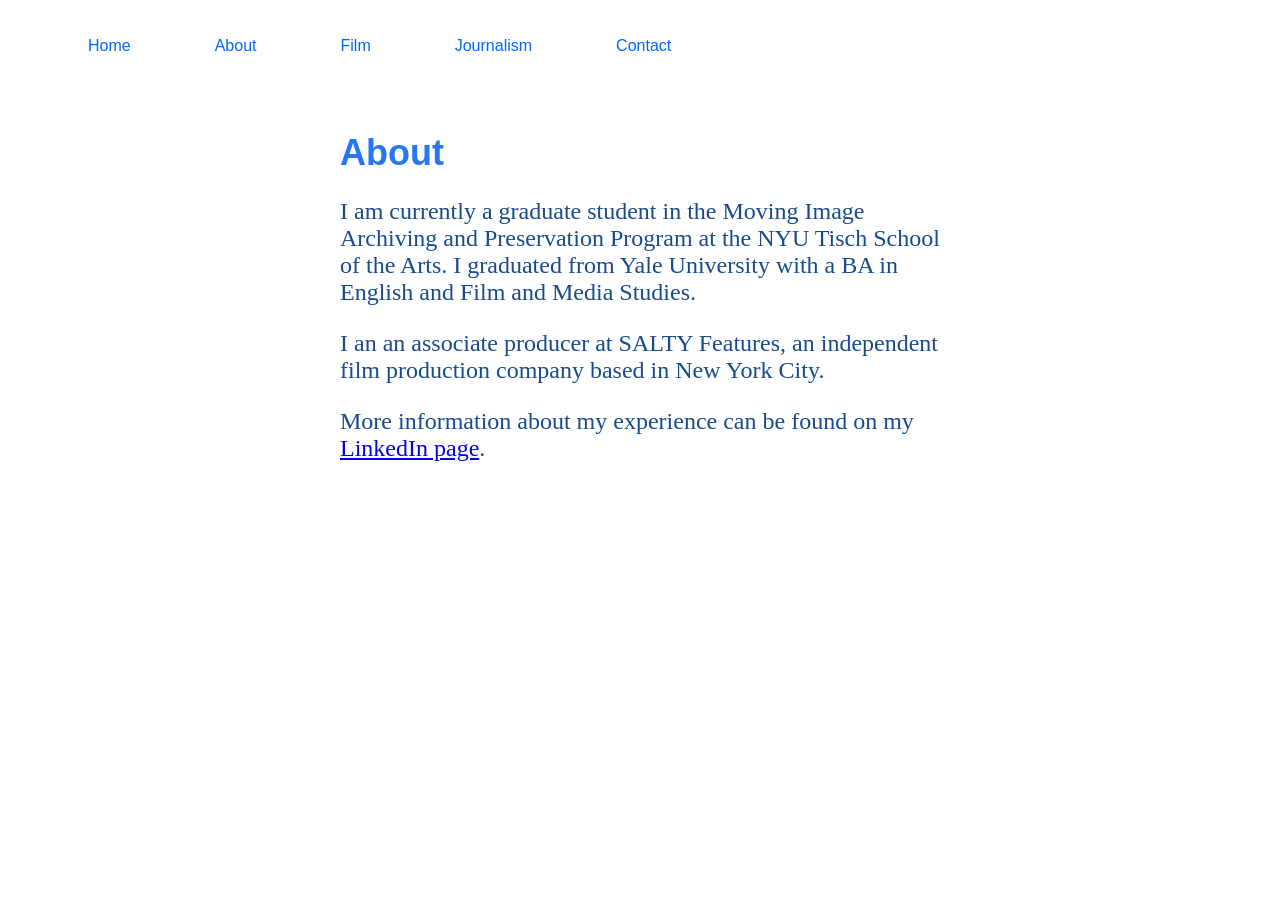
==== about/index.html @ dac22375 "Update index.html" ====
<!DOCTYPE html>
<html>
<head>
  <link rel="stylesheet" href="../style.css">
</head>

  <body>
	  <div class="nav">
  <ul>
    <li><a href="index.html" class="nav-link">Home</a></li>
    <li><a href="https://ifr2029-cmd.github.io/idonerhodes/about/index.html" class="nav-link">About</a></li>
    <li><a href="film/index.html" class="nav-link">Film</a></li>
    <li><a href="journalism/index.html" class="nav-link">Journalism</a></li>
    <li><a href="contact/index.html" class="nav-link">Contact</a></li>
  </ul>
</div>
	  
<div class="text-box">
			<h1>About</h1>

  <p>I am currently a graduate student in the Moving Image Archiving and Preservation Program at the NYU Tisch School of the Arts. I graduated from Yale University with a BA in English and Film and Media Studies.</p>

  <p>I an an associate producer at SALTY Features, an independent film production company based in New York City.</p>

	<p>More information about my experience can be found on my <a href="www.linkedin.com/in/idonerhodes">LinkedIn page</a>.</p>

  </div>
  </body>
</html>
---- style.css ----
<!DOCTYPE html>
<html>
<head>
<style>
.nav {
  background: #184B8C;
  height: 60px; /* set same as height & line-height below */
}

.nav li {
  display: inline-block;
  list-style: none;
  font-family: arial;
  font-size: 100%;
  height: 60px; /* should be the same as line-height */
  line-height: 60px; /* should be the same as height */
  padding: 0 40px; /* "0" sets top and bottom padding to none */
}

.nav li:hover {
  background: #2776F5;
  transition: background .3s;
}

.nav-link {
  color: #0067FF;
  text-decoration: none;
}

h1 {
  color: #2776F5;
  font-family: arial;
  font-size: 225%;
}
p {
  color: #184B8C;
  font-family: garamond;
  font-size: 150%;
}

.text-box {
  max-width: 600px; /* Caps the width */
  margin: 0 auto;   /* Optional: centers the block horizontally */
  padding: 16px;    /* Optional: adds breathing room inside the edges */
}
</style>
</head>

</html>
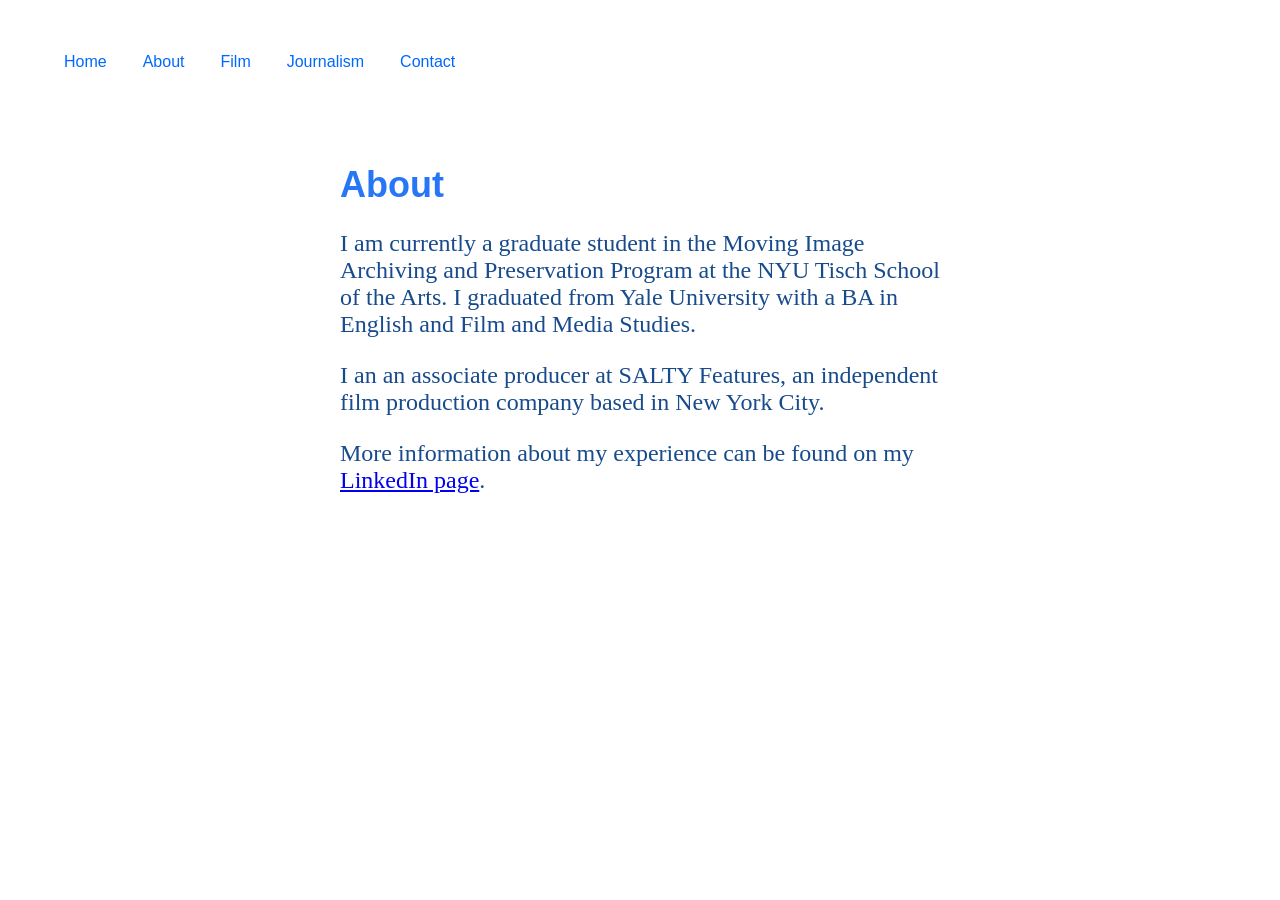
==== commit c2694921: "Update index.html" ====
--- a/about/index.html
+++ b/about/index.html
@@ -7,11 +7,11 @@
   <body>
 	  <div class="nav">
   <ul>
-    <li><a href="index.html" class="nav-link">Home</a></li>
-    <li><a href="https://ifr2029-cmd.github.io/idonerhodes/about/index.html" class="nav-link">About</a></li>
-    <li><a href="film/index.html" class="nav-link">Film</a></li>
-    <li><a href="journalism/index.html" class="nav-link">Journalism</a></li>
-    <li><a href="contact/index.html" class="nav-link">Contact</a></li>
+    <li><a href="../index.html" class="nav-link">Home</a></li>
+    <li><a href="../about/index.html" class="nav-link">About</a></li>
+    <li><a href="../film/index.html" class="nav-link">Film</a></li>
+    <li><a href="../ournalism/index.html" class="nav-link">Journalism</a></li>
+    <li><a href="../contact/index.html" class="nav-link">Contact</a></li>
   </ul>
 </div>
 	  
--- a/style.css
+++ b/style.css
@@ -15,10 +15,13 @@
   height: 60px; /* should be the same as line-height */
   line-height: 60px; /* should be the same as height */
   padding: 0 40px; /* "0" sets top and bottom padding to none */
+  max-width: 600px; /* Caps the width */
+  margin: 0 auto;   /* Optional: centers the block horizontally */
+  padding: 16px;    /* Optional: adds breathing room inside the edges */
 }
 
 .nav li:hover {
-  background: #2776F5;
+  background: #D6EBFF;
   transition: background .3s;
 }
 
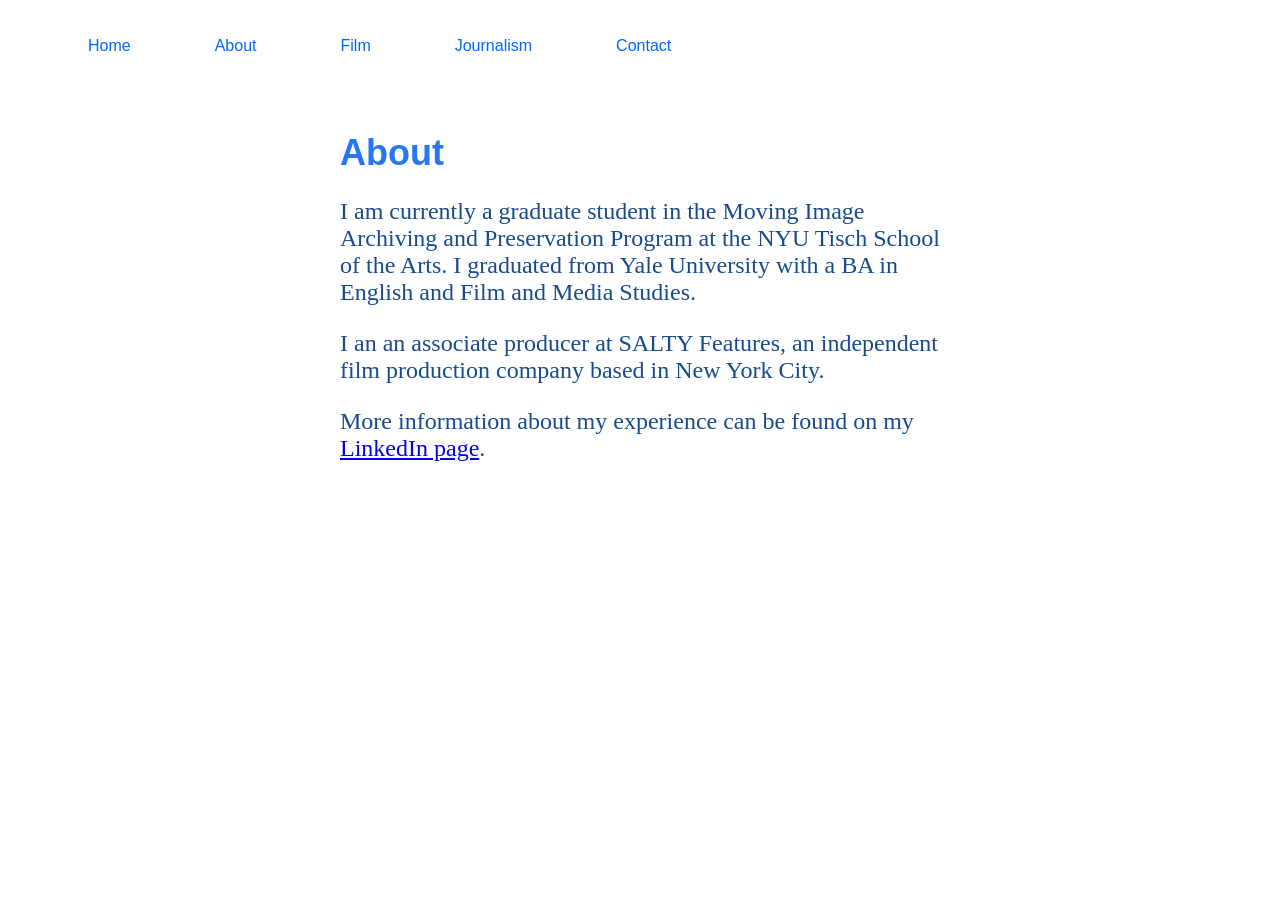
==== commit 93a8c78d: "Update index.html" ====
--- a/about/index.html
+++ b/about/index.html
@@ -10,7 +10,7 @@
     <li><a href="../index.html" class="nav-link">Home</a></li>
     <li><a href="../about/index.html" class="nav-link">About</a></li>
     <li><a href="../film/index.html" class="nav-link">Film</a></li>
-    <li><a href="../ournalism/index.html" class="nav-link">Journalism</a></li>
+    <li><a href="../journalism/index.html" class="nav-link">Journalism</a></li>
     <li><a href="../contact/index.html" class="nav-link">Contact</a></li>
   </ul>
 </div>
--- a/style.css
+++ b/style.css
@@ -15,9 +15,6 @@
   height: 60px; /* should be the same as line-height */
   line-height: 60px; /* should be the same as height */
   padding: 0 40px; /* "0" sets top and bottom padding to none */
-  max-width: 600px; /* Caps the width */
-  margin: 0 auto;   /* Optional: centers the block horizontally */
-  padding: 16px;    /* Optional: adds breathing room inside the edges */
 }
 
 .nav li:hover {
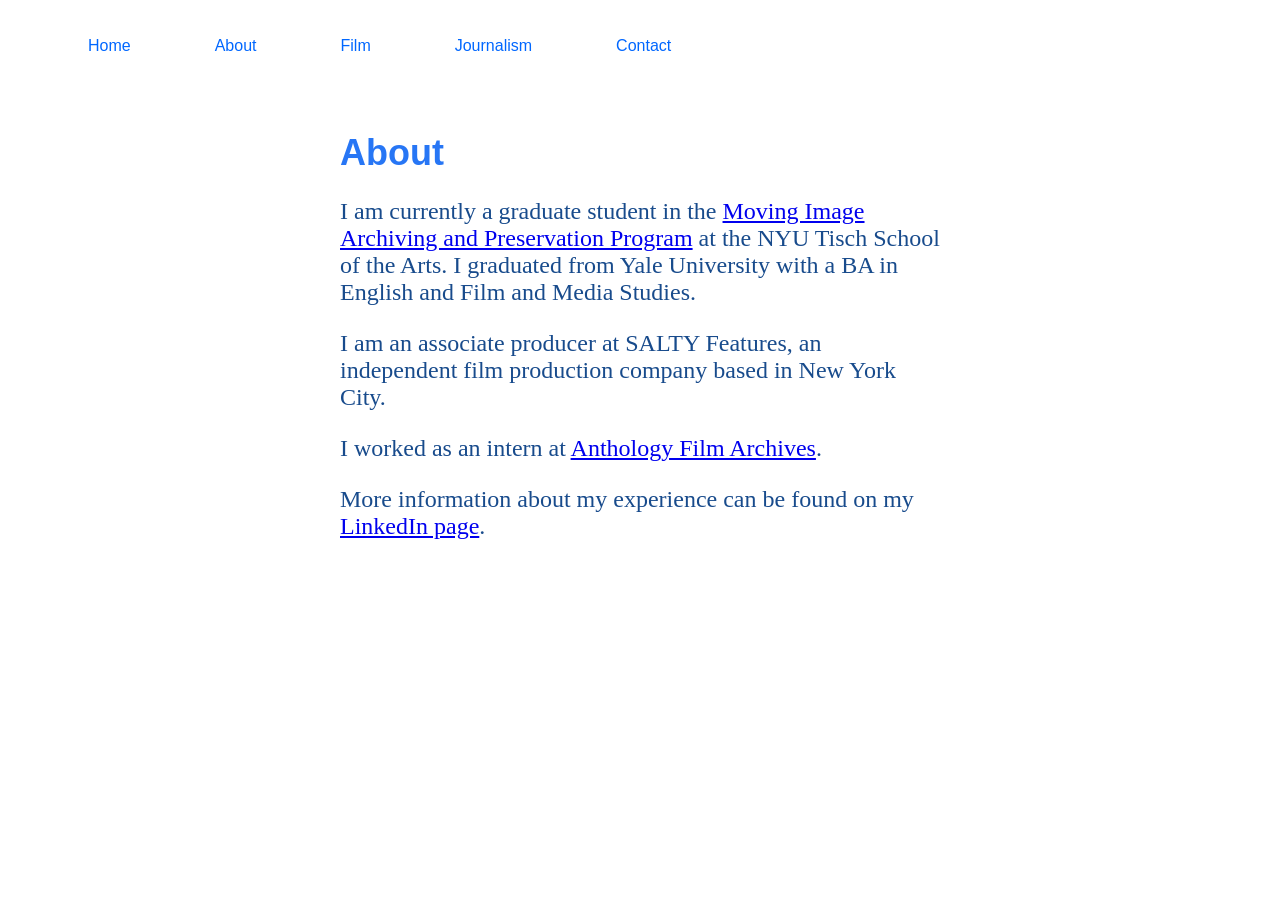
==== commit 8c529ca4: "Update index.html" ====
--- a/about/index.html
+++ b/about/index.html
@@ -18,11 +18,13 @@
 <div class="text-box">
 			<h1>About</h1>
 
-  <p>I am currently a graduate student in the Moving Image Archiving and Preservation Program at the NYU Tisch School of the Arts. I graduated from Yale University with a BA in English and Film and Media Studies.</p>
+  <p>I am currently a graduate student in the <a href="https://tisch.nyu.edu/cinema-studies/miap">Moving Image Archiving and Preservation Program</a>  at the NYU Tisch School of the Arts. I graduated from Yale University with a BA in English and Film and Media Studies.</p>
 
-  <p>I an an associate producer at SALTY Features, an independent film production company based in New York City.</p>
+  <p>I am an associate producer at SALTY Features, an independent film production company based in New York City.</p>
 
-	<p>More information about my experience can be found on my <a href="www.linkedin.com/in/idonerhodes">LinkedIn page</a>.</p>
+	<p>I worked as an intern at <a href="https://www.anthologyfilmarchives.org/">Anthology Film Archives</a>.</p>
+
+	<p>More information about my experience can be found on my <a href="https://www.linkedin.com/in/idonerhodes/">LinkedIn page</a>.</p>
 
   </div>
   </body>
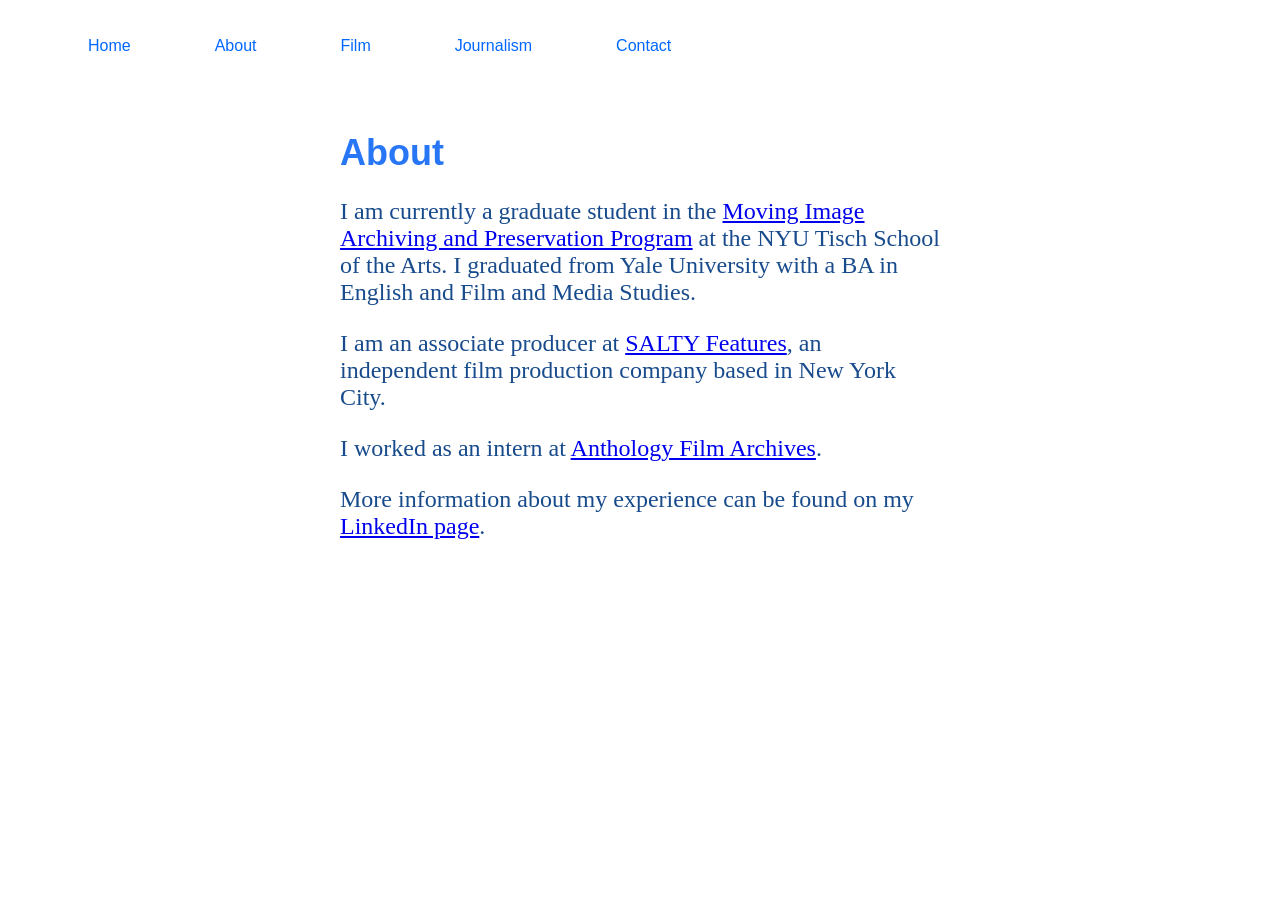
==== commit 5b1e92bf: "Update index.html" ====
--- a/about/index.html
+++ b/about/index.html
@@ -20,7 +20,7 @@
 
   <p>I am currently a graduate student in the <a href="https://tisch.nyu.edu/cinema-studies/miap">Moving Image Archiving and Preservation Program</a>  at the NYU Tisch School of the Arts. I graduated from Yale University with a BA in English and Film and Media Studies.</p>
 
-  <p>I am an associate producer at SALTY Features, an independent film production company based in New York City.</p>
+  <p>I am an associate producer at <a href="https://saltyfeatures.com/">SALTY Features</a>, an independent film production company based in New York City.</p>
 
 	<p>I worked as an intern at <a href="https://www.anthologyfilmarchives.org/">Anthology Film Archives</a>.</p>
 
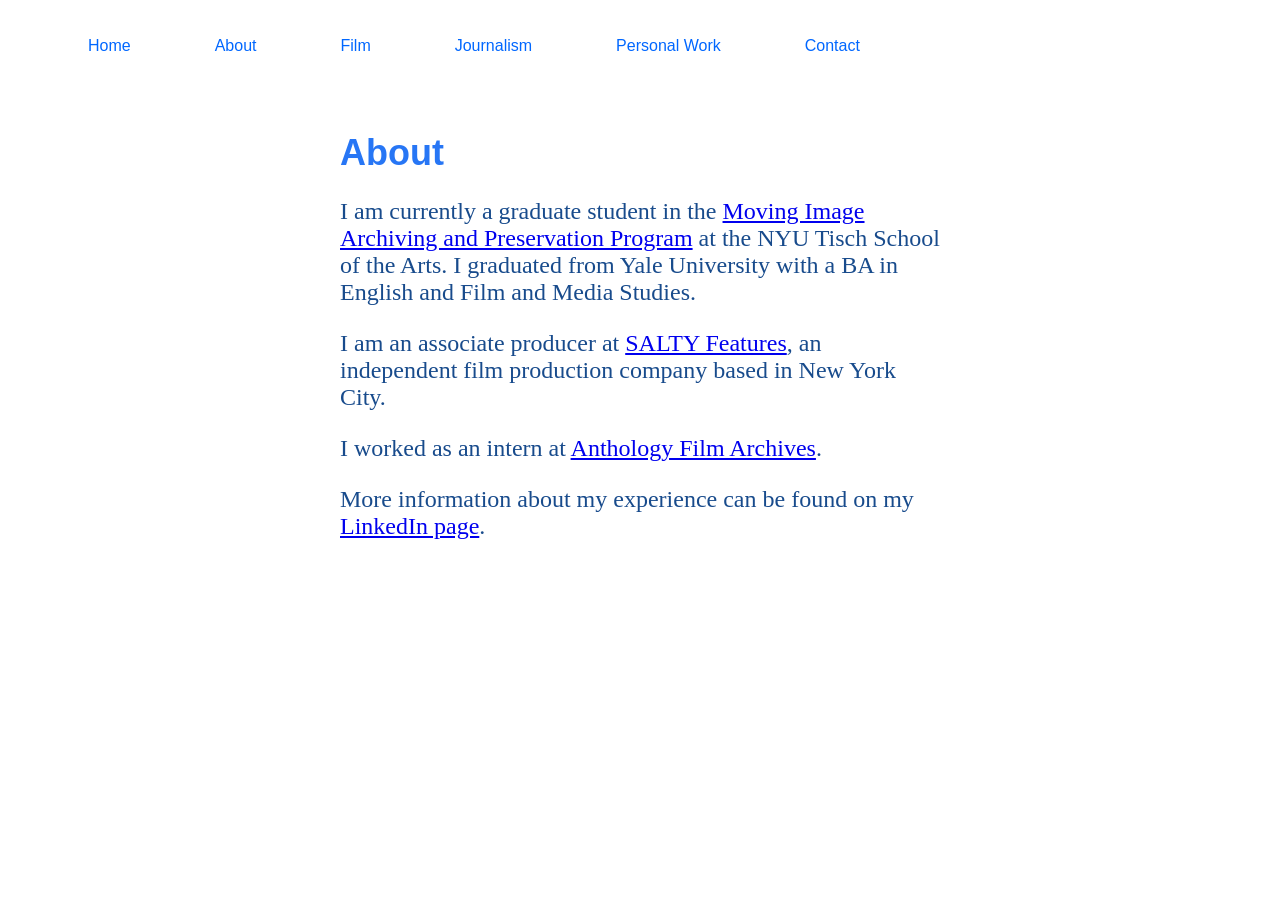
==== commit edbb274a: "Update index.html" ====
--- a/about/index.html
+++ b/about/index.html
@@ -11,6 +11,7 @@
     <li><a href="../about/index.html" class="nav-link">About</a></li>
     <li><a href="../film/index.html" class="nav-link">Film</a></li>
     <li><a href="../journalism/index.html" class="nav-link">Journalism</a></li>
+	<li><a href="../personal/index.html" class="nav-link">Personal Work</a></li>
     <li><a href="../contact/index.html" class="nav-link">Contact</a></li>
   </ul>
 </div>
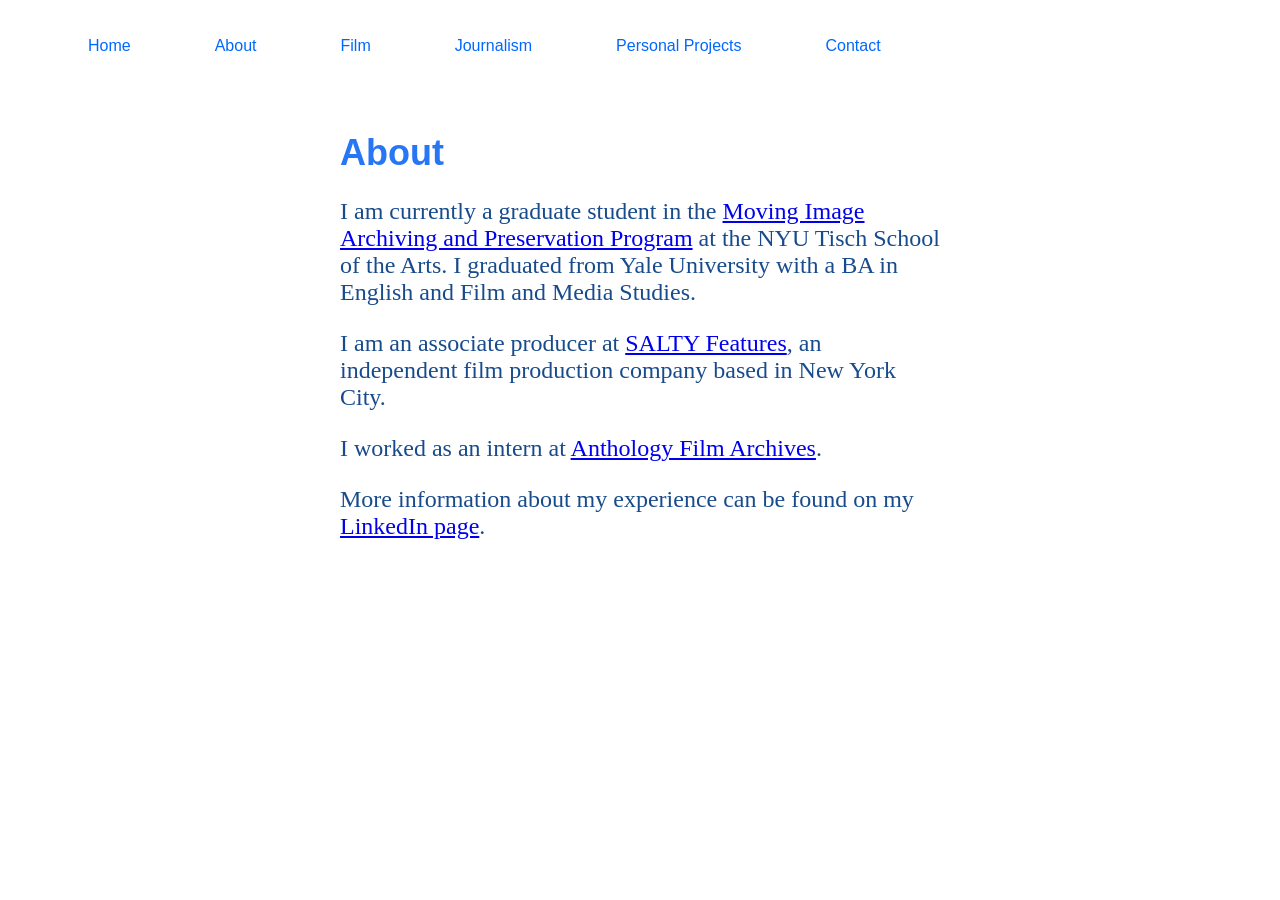
==== commit c4bb1986: "Update index.html" ====
--- a/about/index.html
+++ b/about/index.html
@@ -11,7 +11,7 @@
     <li><a href="../about/index.html" class="nav-link">About</a></li>
     <li><a href="../film/index.html" class="nav-link">Film</a></li>
     <li><a href="../journalism/index.html" class="nav-link">Journalism</a></li>
-	<li><a href="../personal/index.html" class="nav-link">Personal Work</a></li>
+	<li><a href="../personal/index.html" class="nav-link">Personal Projects</a></li>
     <li><a href="../contact/index.html" class="nav-link">Contact</a></li>
   </ul>
 </div>
